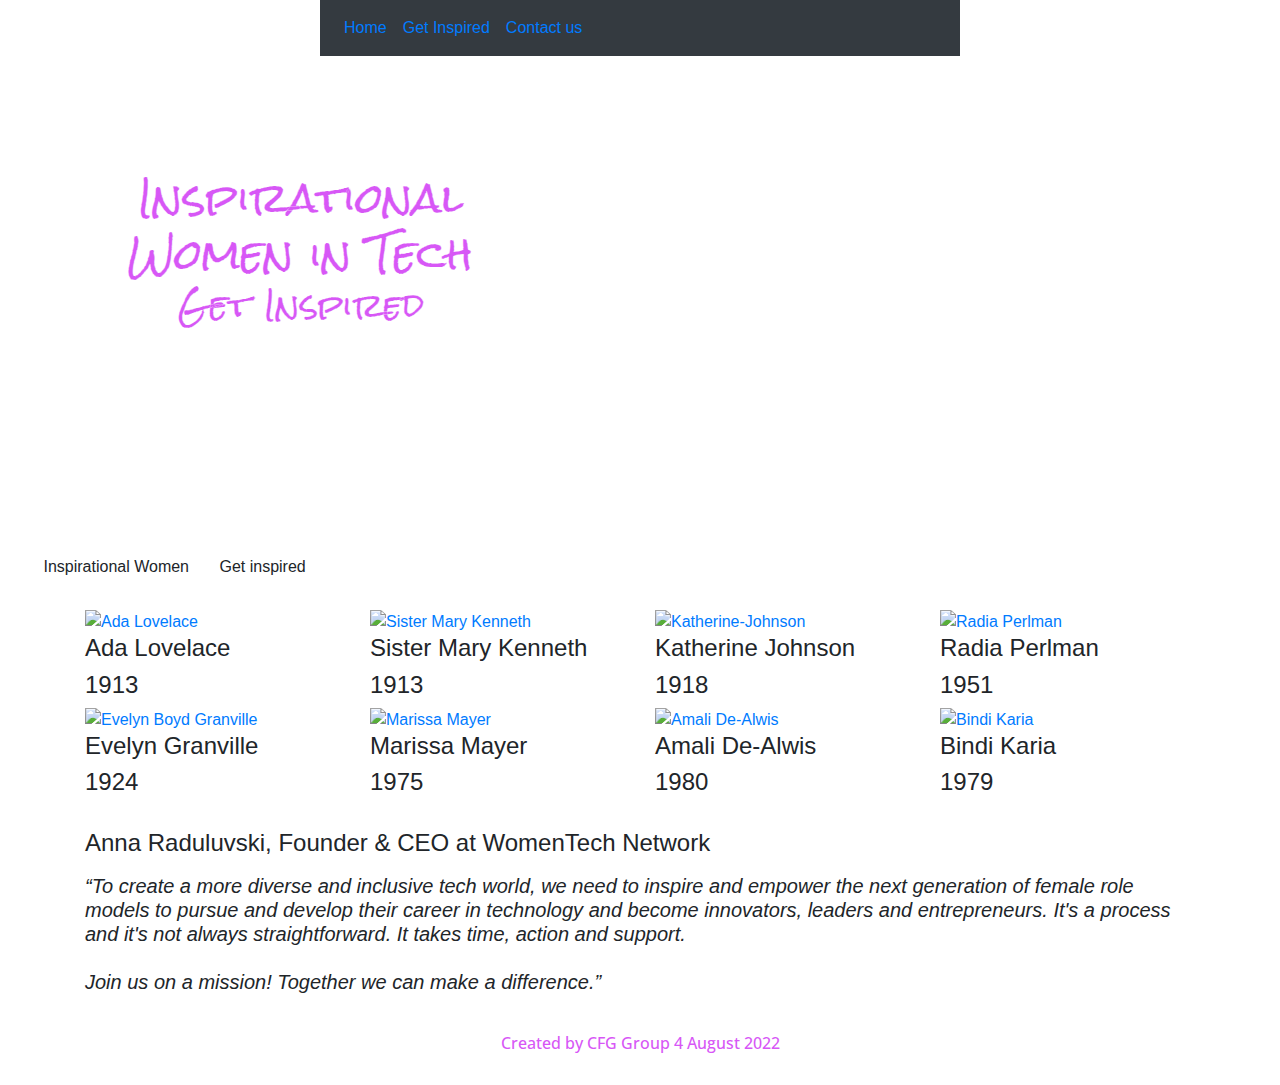
==== index.html @ ff1f69b6 "updated a link on main page to get inspired" ====
<!DOCTYPE html>
<html lang="en">
  <head charset="utf-8">
    <meta name="viewport" content="width=device-width, initial-scale=1">
    <title>Home | Women in Tech</title>
​
    <meta charset="UTF-8">
    <meta http-equiv="X-UA-Compatible" content="IE=edge">
    <meta name="viewport" content="width=device-width, initial-scale=1.0">
    <link href="resources/getinspired.css" type="text/css" rel="stylesheet">
    <link rel="preconnect" href="https://fonts.googleapis.com">
    <link rel="preconnect" href="https://fonts.gstatic.com" crossorigin>
    <link href="https://fonts.googleapis.com/css2?family=Open+Sans:ital,wght@0,300;0,400;0,500;0,600;0,700;0,800;1,300;1,400;1,500;1,600;1,700;1,800&family=Rock+Salt&display=swap" rel="stylesheet">
    <meta name="viewport" content="width=device-width, initial-scale=1.0">
​
    <link rel="stylesheet" href="https://stackpath.bootstrapcdn.com/bootstrap/4.3.1/css/bootstrap.min.css" integrity="sha384-ggOyR0iXCbMQv3Xipma34MD+dH/1fQ784/j6cY/iJTQUOhcWr7x9JvoRxT2MZw1T" crossorigin="anonymous">
    <link rel="stylesheet" href="https://use.fontawesome.com/releases/v5.8.1/css/all.css" integrity="sha384-50oBUHEmvpQ+1lW4y57PTFmhCaXp0ML5d60M1M7uH2+nqUivzIebhndOJK28anvf" crossorigin="anonymous">
    <link rel="stylesheet" href= "resources/index.css">
    
  </head>
  <body>
    <nav class="navbar navbar-expand-md navbar-dark bg-dark fixed-top">
           <div class="collapse navbar-collapse" id="navbarExample">
            <div class ="topnav-centered">
        <ul class="navbar-nav ml-auto">
          <li class="nav-link"> <a href="index.html">Home</a></li>
          <li class="nav-link"> <a href="getinspired.html">Get Inspired</a></li>
          <li class="nav-link"> <a href="contact.html">Contact us</a></li>
        </ul>
      </div>
    </div>
    </nav>
    <header>
      <div class="header-photo">
          <div class="logo1">    
              <h1>Inspirational</h1>
              <h1>Women in Tech</h1>
              <h2>Get Inspired</h2>
          </div>
      </div>
      
  </header>
​
      <div id="second-navbar">
        <a class="btn" href="#meet-the-women" role="button"></a>
        <a class="btn" href="#meet-the-women" role="button">Inspirational Women</a>
       <a class="btn" href="./getinspired.html" role="button">Get inspired</a>
       <a class="btn" href="#quote" role="button"></a>
      </div>
​
      <div class="container" id="women">
        <div class="row justify-content-md-center">
            <div class="col-lg-3 col-lg-3">
              <a href="https://en.wikipedia.org/wiki/Ada_Lovelace" target="_blank">
              <img class="d-block w-100" img src="./resources/images/ada-lovelace-resized.png" alt="Ada Lovelace"/>
          </a>
          <h4>Ada Lovelace</h4>
          <h4>1913</h4>
            </div>
  
            <div class="col-lg-3 col-lg-3">
              <a href="hhttps://en.wikipedia.org/wiki/Mary_Kenneth_Keller" target="_blank">
              <img class="d-block w-100" img src="./resources/images/mary-kenneth-keller-resized.png" alt="Sister Mary Kenneth"/>
          </a>
          <h4>Sister Mary Kenneth</h4>
          <h4>1913</h4>
            </div>
  
            <div class="col-lg-3 col-lg-3">
              <a href="https://www.nasa.gov/content/katherine-johnson-biography" target="_blank">
              <img class="d-block w-100" img src="./resources/images/katherine-johnson-resized.png" alt="Katherine-Johnson"/>
              </a>
              <h4> Katherine Johnson</h4>
              <h4>1918</h4>
            </div>
  
            <div class="col-lg-3 col-lg-3">
              <a href="https://en.wikipedia.org/wiki/Radia_Perlman" target="_blank">
              <img class="d-block w-100" img src="./resources/images/radia-perlman-resized.png" alt="Radia Perlman"/>
              </a>
              <h4>Radia Perlman</h4>
              <h4>1951</h4>
            </div>
          </div>
        </div>
  <div class ="container" id="women">
        <div class="row">
          <div class="col-lg-3 col-lg-3">
            <a href="https://en.wikipedia.org/wiki/Evelyn_Boyd_Granville" target="_blank">
            <img class="d-block w-100" img src="./resources/images/evelyn-boyd-granville.png" alt="Evelyn Boyd Granville"/>
        </a>
        <h4>Evelyn Granville</h4>
        <h4>1924</h4>
          </div>
​
          <div class="col-lg-3 col-lg-3">
            <a href="https://en.wikipedia.org/wiki/Marissa_Mayer" target="_blank">
            <img class="d-block w-100" img src="./resources/images/marissa-mayer-resized.png" alt="Marissa Mayer"/>
        </a>
        <h4>Marissa Mayer</h4>
        <h4>1975</h4>
          </div>
​
          <div class="col-lg-3 col-lg-3">
            <a href="https://en.wikipedia.org/wiki/Amali_de_Alwis" target="_blank">
            <img class="d-block w-100" img src="./resources/images/amali-de-alwis-resized.png" alt="Amali De-Alwis"/>
            </a>
            <h4> Amali De-Alwis</h4>
            <h4>1980</h4>
          </div>
​
          <div class="col-lg-3 col-lg-3">
            <a href="https://www.bindikaria.com/about-bindi" target="_blank">
            <img class="d-block w-100" img src="./resources/images/bindi-karia-resized.png" alt="Bindi Karia"/>
            </a>
            <h4>Bindi Karia </h4>
            <h4>1979</h4>
          </div>
        </div>
      </div>
    </div>
  </div>
  <br>
  <div class="container" id="quote">
    <h4>Anna Raduluvski, Founder & CEO at WomenTech Network</h4>
    <p><h5><i> “To create a more diverse and inclusive tech world, we need to inspire and empower the next generation of female role models to 
      pursue and develop their career in technology and become innovators, leaders and entrepreneurs. It's a process and it's not always straightforward. 
      It takes time, action and support. <br><br> Join us on a mission! Together we can make a difference.”</h5></i></p>
<br>
      <footer>
        <h6>Created by CFG Group 4 August 2022</h6> 
    </footer>
​
      <script src="https://code.jquery.com/jquery-3.3.1.min.js" integrity="sha256-FgpCb/KJQlLNfOu91ta32o/NMZxltwRo8QtmkMRdAu8=" crossorigin="anonymous"></script>
      <script src="https://cdnjs.cloudflare.com/ajax/libs/popper.js/1.14.7/umd/popper.min.js" integrity="sha384-UO2eT0CpHqdSJQ6hJty5KVphtPhzWj9WO1clHTMGa3JDZwrnQq4sF86dIHNDz0W1" crossorigin="anonymous"></script>
      <script src="https://stackpath.bootstrapcdn.com/bootstrap/4.3.1/js/bootstrap.min.js" integrity="sha384-JjSmVgyd0p3pXB1rRibZUAYoIIy6OrQ6VrjIEaFf/nJGzIxFDsf4x0xIM+B07jRM" crossorigin="anonymous"></script>
---- resources/getinspired.css ----
/* Background page color*/

body {
     background-color: #f9faec;
     margin: 0;
}

/* Header */
.header-photo {
    background-image: url("./images/get-inspired-image-lg.png");
    height: 500px;
    background-position: center;
    background-repeat: no-repeat;
    background-size: cover;
    position: relative;
}

.logo1 {
    text-align: center;
    position: absolute;
    top: 30%;
    left: 10%;
    color: #D757F6;

    font-family: 'Rock Salt', cursive;
    -webkit-text-stroke: 0.2px white;
    line-height: 100%;
    font-size: x-large;
}

@media only screen and (max-width: 1000px) {
    .logo1 {
        left: 20%;
    }
}

/* Nav bar Buttons
*/

nav {
    width: 50%;
    margin-left: auto;
    margin-right: auto;
}

@media only screen and (max-width: 600px) {
    button {
      float: left
    }
  }


button {
    background-color: white;
    color: #75A9F9;
    width: 25%;
    border: 2px solid #75A9F9;
    font-family: 'Open Sans', sans-serif;
    border-radius: 12px;
    font-size: 15px;
    margin-right: 25px;
    margin-left: 25px;
    margin-top: 50px;
    margin-bottom: 50px;
}


button:hover {
    background-color: #c9d1d7;
}



/* Gid display */

.grid {
    display: grid;
    grid-template-columns: 30% 30% 30%;
    padding: 10px;
    column-gap: 80px;
    row-gap: 80px;
    width: 90%;
    text-align: center;
    margin-left: auto;
    margin-right: auto;
}

.grid-item {
    height: 400px;
}

main {
    width:95%;
    margin-left: auto;
    margin-right: auto;
}
.centered-image {
    margin: auto;
    width: 60%;
}

.grid-background-black {
    background-color: black;
}

.grid-background-navy {
    background-color: #131b3b;
}

.grid-background-white {
    background-color: white;
}

/*footer*/

footer {
    text-align: center;
    font-family: 'Open Sans', sans-serif;
    color: #D757F6;
    font-size: 20px;
}
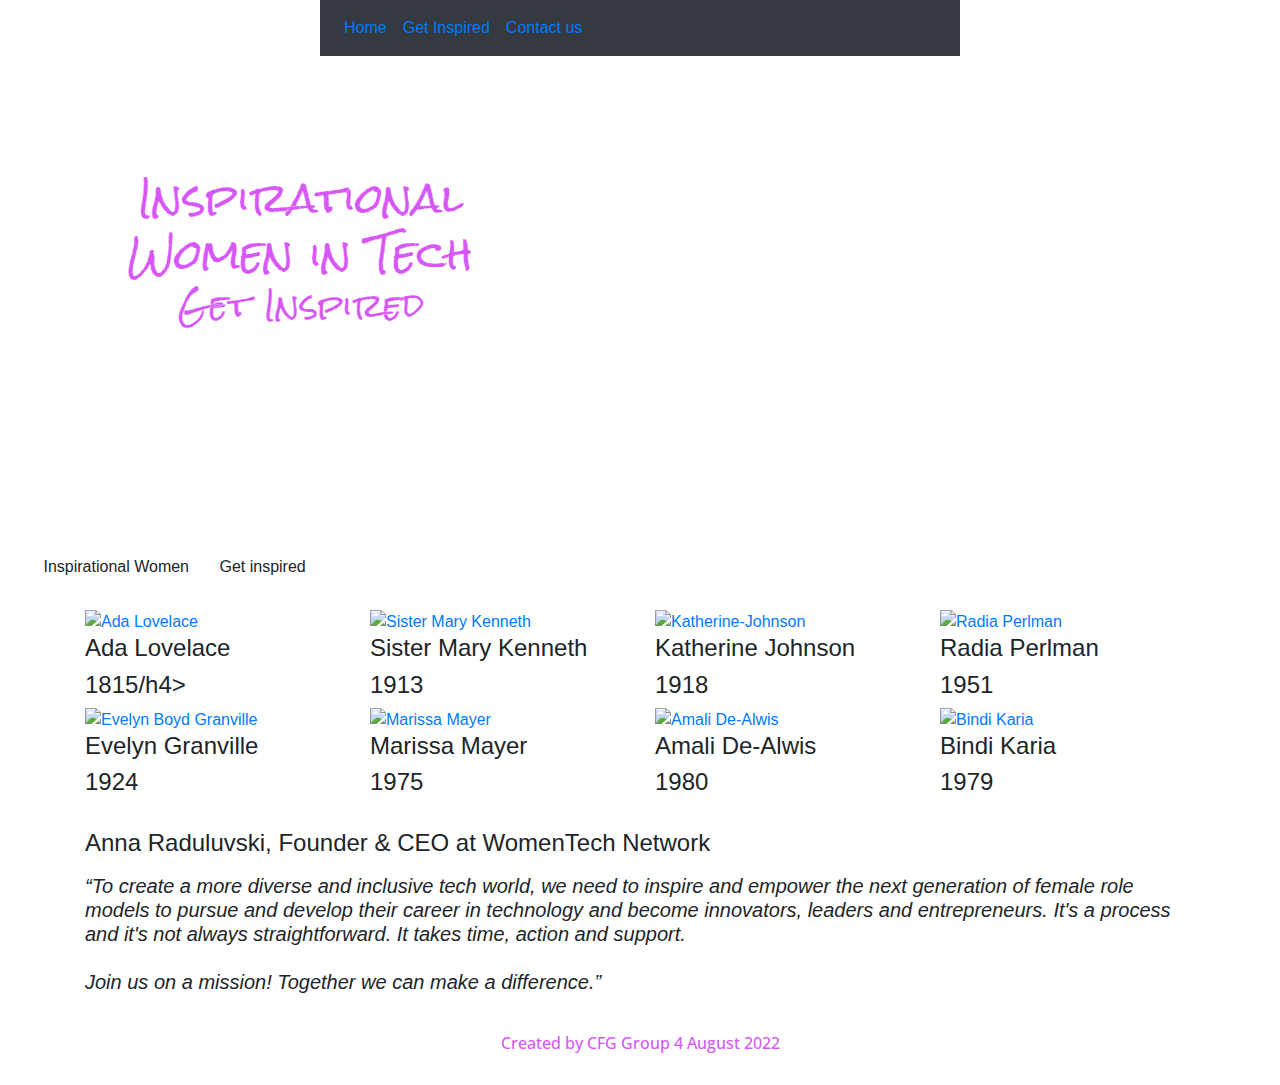
==== commit 8c97c0c8: "Update index.html" ====
--- a/index.html
+++ b/index.html
@@ -55,7 +55,7 @@
               <img class="d-block w-100" img src="./resources/images/ada-lovelace-resized.png" alt="Ada Lovelace"/>
           </a>
           <h4>Ada Lovelace</h4>
-          <h4>1913</h4>
+          <h4>1815/h4>
             </div>
   
             <div class="col-lg-3 col-lg-3">
@@ -133,4 +133,4 @@
 ​
       <script src="https://code.jquery.com/jquery-3.3.1.min.js" integrity="sha256-FgpCb/KJQlLNfOu91ta32o/NMZxltwRo8QtmkMRdAu8=" crossorigin="anonymous"></script>
       <script src="https://cdnjs.cloudflare.com/ajax/libs/popper.js/1.14.7/umd/popper.min.js" integrity="sha384-UO2eT0CpHqdSJQ6hJty5KVphtPhzWj9WO1clHTMGa3JDZwrnQq4sF86dIHNDz0W1" crossorigin="anonymous"></script>
-      <script src="https://stackpath.bootstrapcdn.com/bootstrap/4.3.1/js/bootstrap.min.js" integrity="sha384-JjSmVgyd0p3pXB1rRibZUAYoIIy6OrQ6VrjIEaFf/nJGzIxFDsf4x0xIM+B07jRM" crossorigin="anonymous"></script>+      <script src="https://stackpath.bootstrapcdn.com/bootstrap/4.3.1/js/bootstrap.min.js" integrity="sha384-JjSmVgyd0p3pXB1rRibZUAYoIIy6OrQ6VrjIEaFf/nJGzIxFDsf4x0xIM+B07jRM" crossorigin="anonymous"></script>
